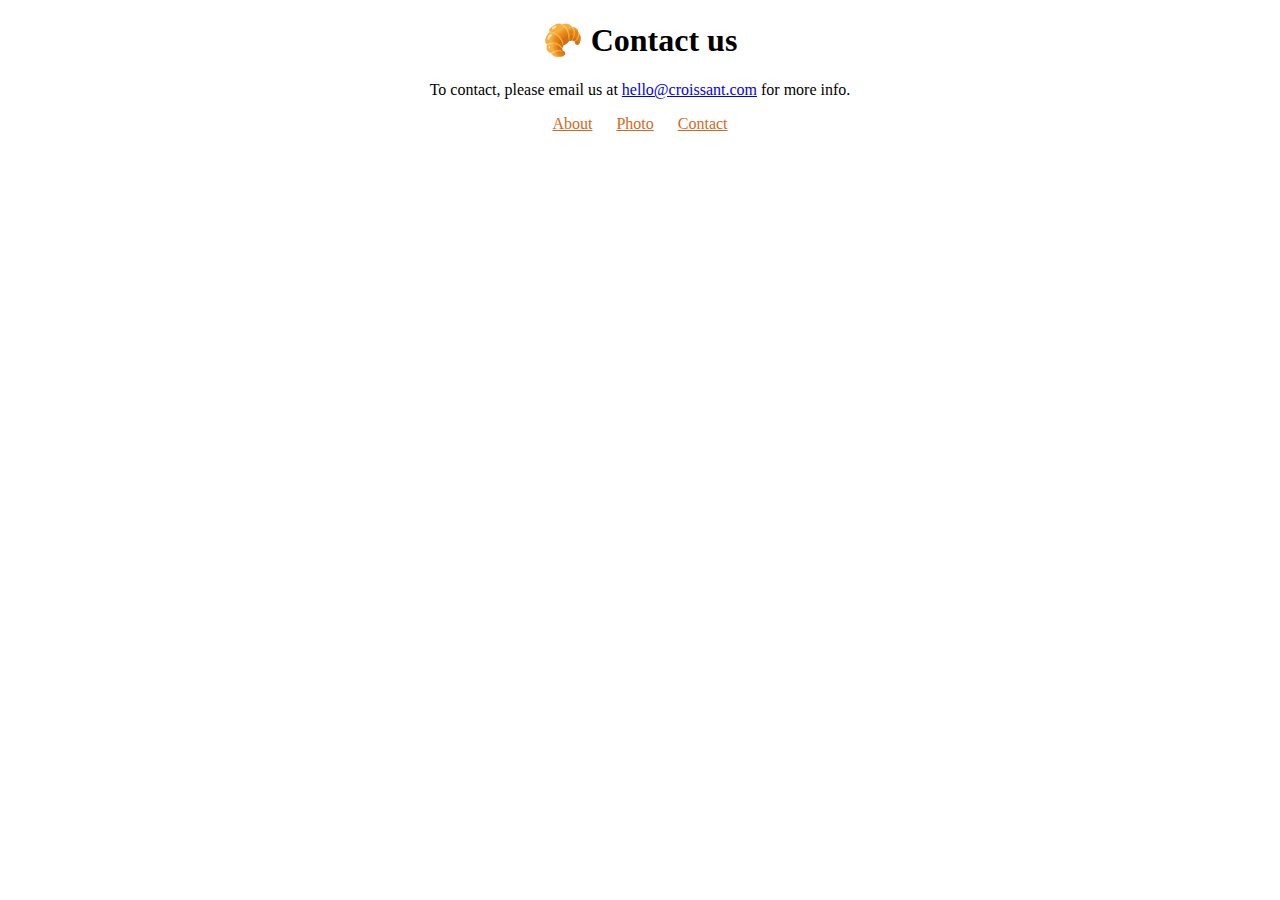
==== contact.html @ 5e53817c "created the initial file structure" ====
<!DOCTYPE html>
<html lang="en">
<head>
    <meta charset="UTF-8">
    <meta name="viewport" content="width=device-width, initial-scale=1.0">
    <link rel="stylesheet" href="css/styles.css">
    <title>Contact Croissant</title>
</head>
<body>
    <h1>
        🥐 Contact us
    </h1>
    <p>To contact, please email us at <a href="mailto:hello@croissant.com">hello@croissant.com</a> for more info.</p>
    <footer>
        <a href="/">About</a>
        <a href="/photo.html">Photo</a>
        <a href="/contact.html">Contact</a>
    </footer>
</body>
</html>
---- css/styles.css ----
h1, p {
    text-align: center;
    display: block;
}

.croissant-photo {
    border-radius: 10px;
    display: block;
    margin: 20px auto;
    max-width: 100%;    
}

footer {
    text-align: center;
}

footer a {
    margin: 0 10px;
    color:chocolate;
}
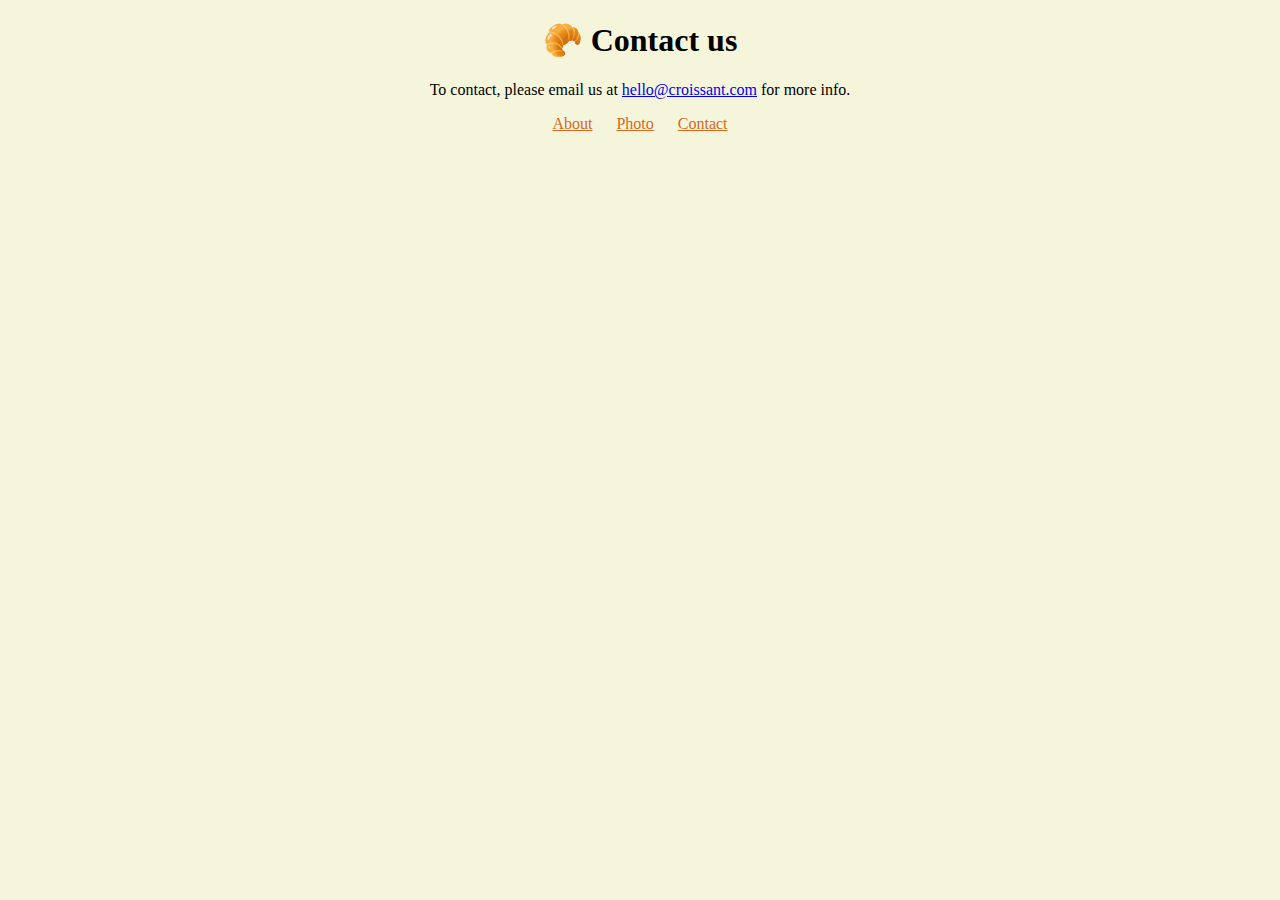
==== commit ea5a4d43: "added links' target and title and changed image's description" ====
--- a/contact.html
+++ b/contact.html
@@ -3,8 +3,9 @@
 <head>
     <meta charset="UTF-8">
     <meta name="viewport" content="width=device-width, initial-scale=1.0">
+    <meta name="description" content="">
     <link rel="stylesheet" href="css/styles.css">
-    <title>Contact Croissant</title>
+    <title>🥐 Contact us - croissant.com</title>
 </head>
 <body>
     <h1>
@@ -12,9 +13,9 @@
     </h1>
     <p>To contact, please email us at <a href="mailto:hello@croissant.com">hello@croissant.com</a> for more info.</p>
     <footer>
-        <a href="/">About</a>
-        <a href="/photo.html">Photo</a>
-        <a href="/contact.html">Contact</a>
+        <a href="/" target="_blank" title="About Croissant">About</a>
+        <a href="/photo.html" target="_blank" title="🥐 Photo Croissant">Photo</a>
+        <a href="/contact.html"target="_blank" title="Contact us - croissant.com">Contact</a>
     </footer>
 </body>
 </html>--- a/css/styles.css
+++ b/css/styles.css
@@ -1,3 +1,6 @@
+body {
+    background-color:beige;
+}
 h1, p {
     text-align: center;
     display: block;
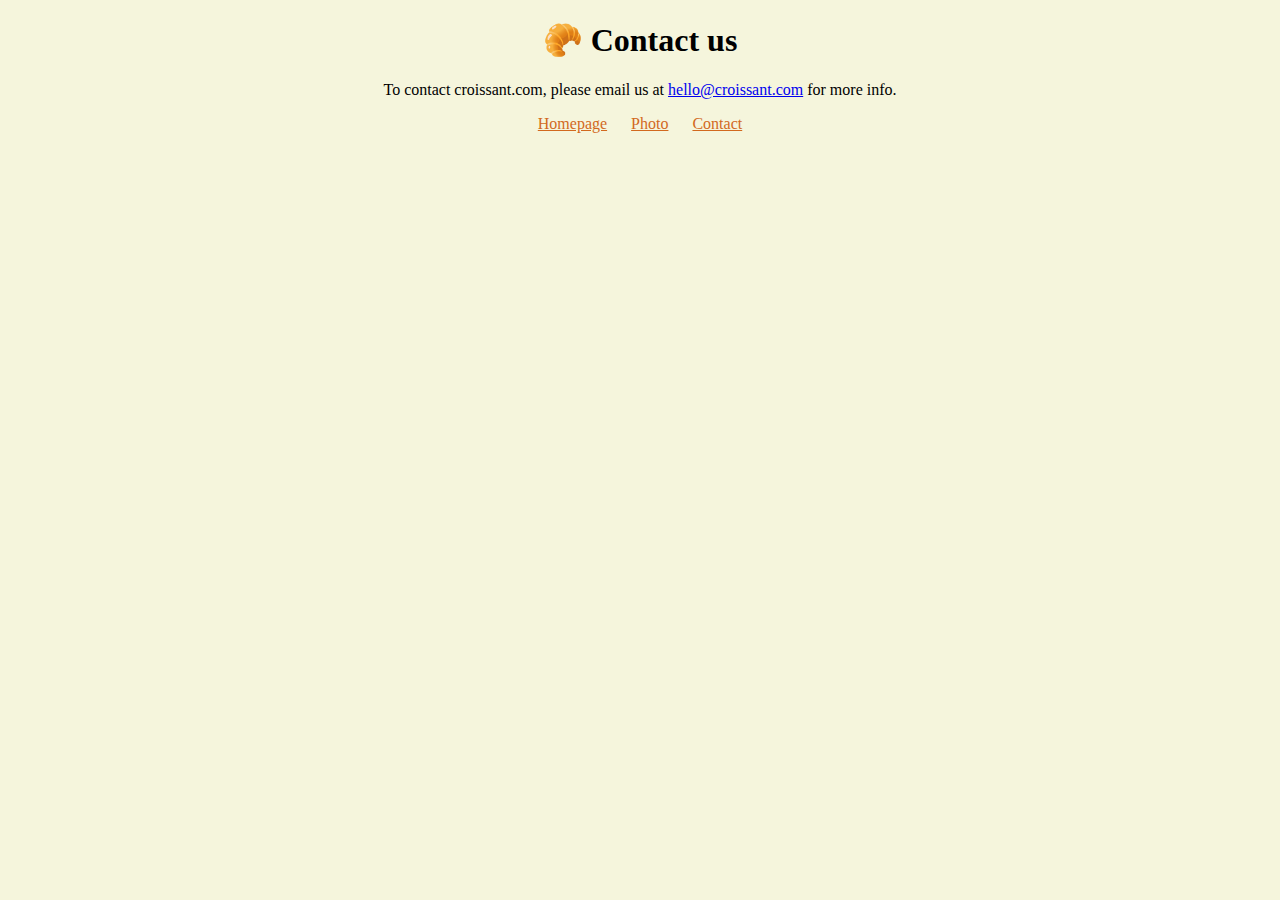
==== commit 057a2e96: "made the website SEO friendly" ====
--- a/contact.html
+++ b/contact.html
@@ -3,19 +3,20 @@
 <head>
     <meta charset="UTF-8">
     <meta name="viewport" content="width=device-width, initial-scale=1.0">
-    <meta name="description" content="">
+    <meta name="description" content="Contact croissant.com to learn more about our homemade chocolate croissants.">
     <link rel="stylesheet" href="css/styles.css">
-    <title>🥐 Contact us - croissant.com</title>
+    <title>Contact us - Croissant.com</title>
 </head>
 <body>
     <h1>
         🥐 Contact us
     </h1>
-    <p>To contact, please email us at <a href="mailto:hello@croissant.com">hello@croissant.com</a> for more info.</p>
+    <p>To contact croissant.com, please email us at <a href="mailto:hello@croissant.com"
+        title="contact us by email">hello@croissant.com</a> for more info.</p>
     <footer>
-        <a href="/" target="_blank" title="About Croissant">About</a>
-        <a href="/photo.html" target="_blank" title="🥐 Photo Croissant">Photo</a>
-        <a href="/contact.html"target="_blank" title="Contact us - croissant.com">Contact</a>
+        <a href="/" target="_blank" title="Home">Homepage</a>
+        <a href="/photo.html" target="_blank" title="Photo">Photo</a>
+        <a href="/contact.html" target="_blank" title="Contact croissant.com">Contact</a>
     </footer>
 </body>
 </html>